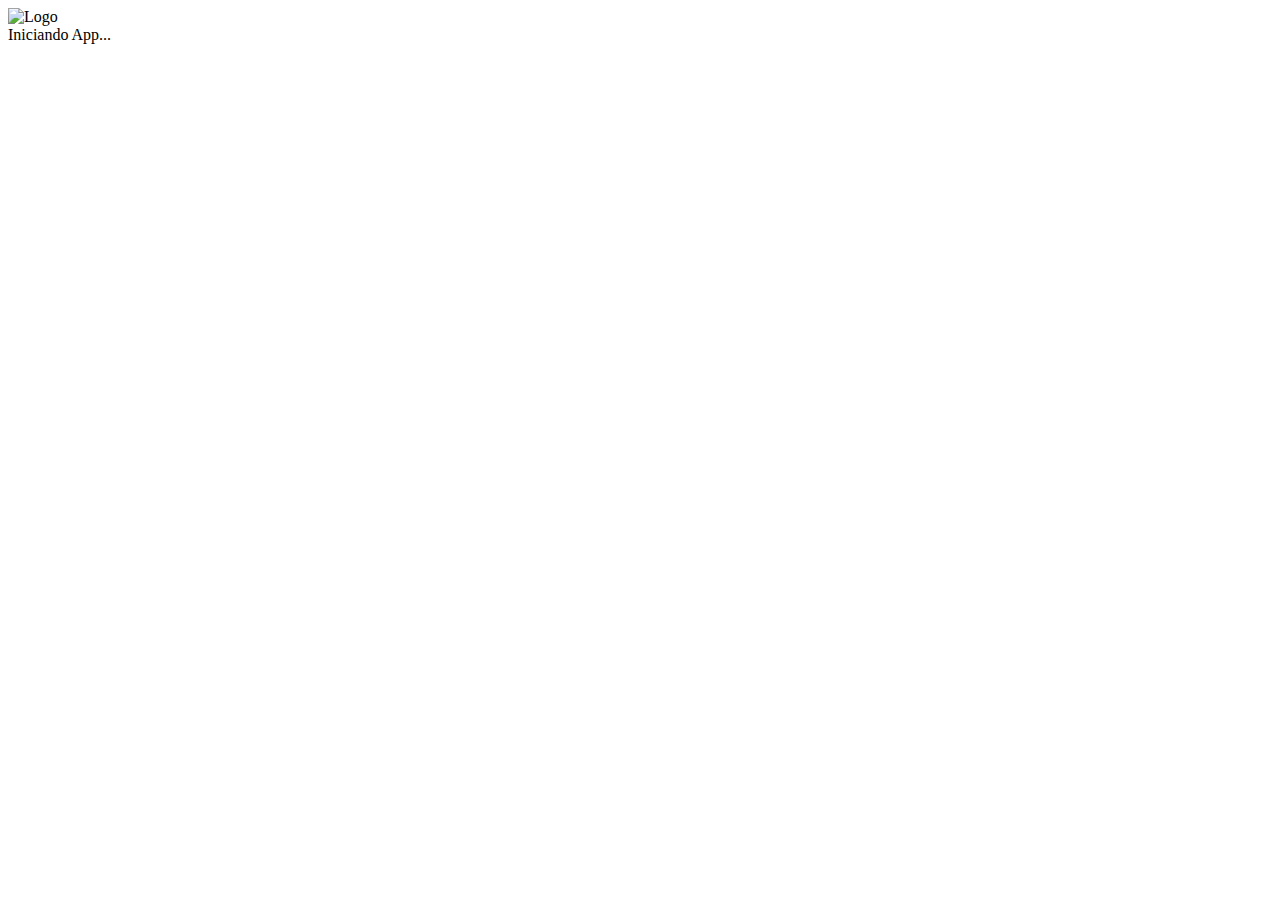
==== index.html @ 5fac27be "Add files via upload" ====
<!DOCTYPE html>
<html lang="pt-br">
<head>
    <meta charset="UTF-8">
    <meta name="viewport" content="width=device-width, initial-scale=1.0">
    <link rel="stylesheet" type="text/css" href="src/stylesindex.css">
    <title>EconoBira$</title>
    
</head>
<body>
    <img id="logo" src="src/imagens/logo.jpg" alt="Logo">

    <div id="loading">Iniciando App...</div>

    <script>
        // Redirecionar para a segunda página após 5 segundos
        setTimeout(function() {
            
            window.location.href = "index2.html";
        }, 5000);

        // Exibir a mensagem de carregamento após 3 segundos
        setTimeout(function() {
            document.getElementById('loading').style.display = 'block';
        }, 3000);
    </script>
</body>
</html>
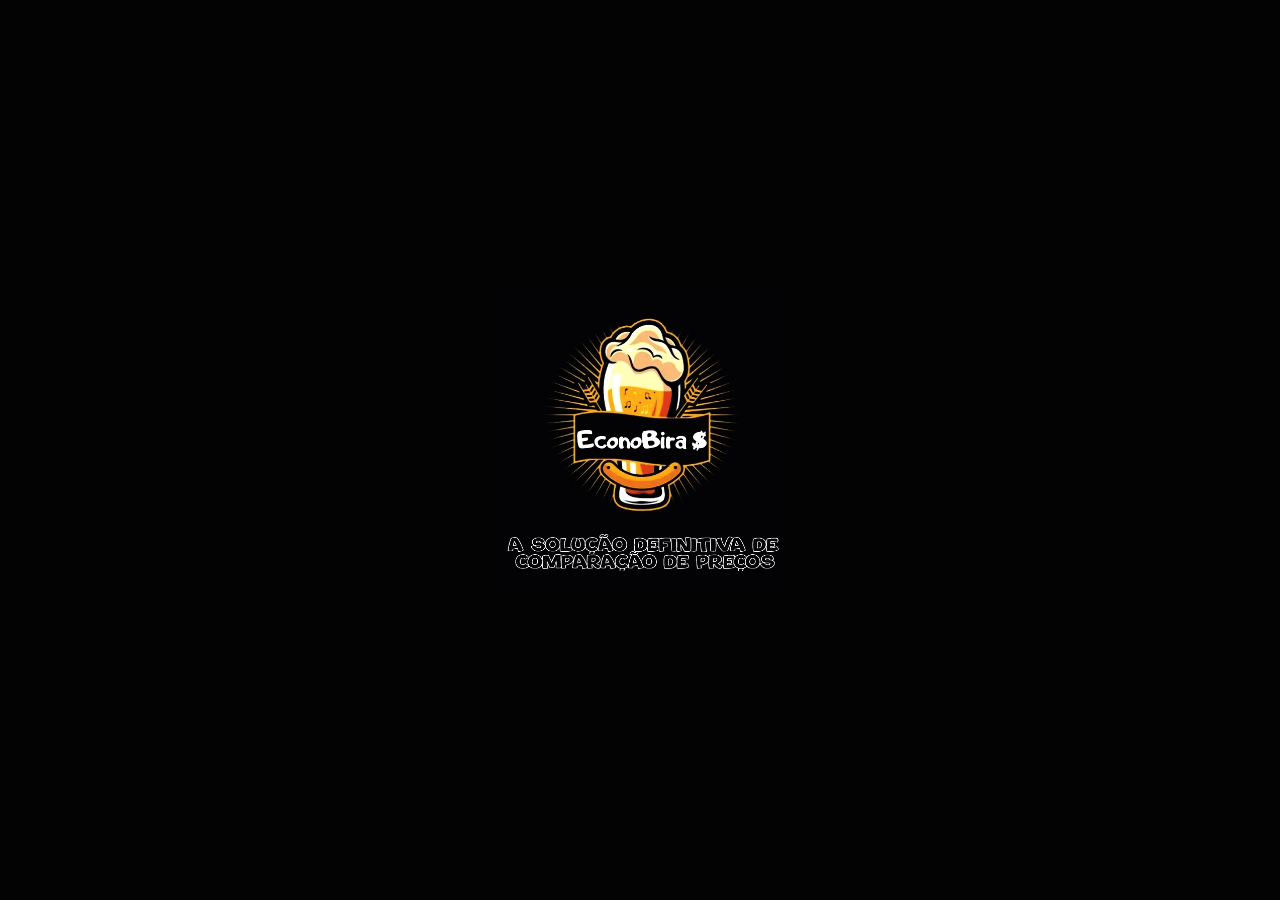
==== commit 2d864079: "Add files via upload" ====
--- a/index.html
+++ b/index.html
@@ -4,6 +4,7 @@
     <meta charset="UTF-8">
     <meta name="viewport" content="width=device-width, initial-scale=1.0">
     <link rel="stylesheet" type="text/css" href="src/stylesindex.css">
+    <link rel="shortcut icon" href="src/imagens/faviconsite.ico" />
     <title>EconoBira$</title>
     
 </head>
@@ -12,17 +13,8 @@
 
     <div id="loading">Iniciando App...</div>
 
-    <script>
-        // Redirecionar para a segunda página após 5 segundos
-        setTimeout(function() {
-            
-            window.location.href = "index2.html";
-        }, 5000);
-
-        // Exibir a mensagem de carregamento após 3 segundos
-        setTimeout(function() {
-            document.getElementById('loading').style.display = 'block';
-        }, 3000);
+    <script src="src/script.js">
+       
     </script>
 </body>
 </html>
--- a/src/stylesindex.css
+++ b/src/stylesindex.css
@@ -0,0 +1,19 @@
+body {
+    display: flex;
+    flex-direction: column;
+    align-items: center;
+    justify-content: center;
+    height: 100vh;
+    margin: 0;
+    background-color: #030303; /* Cor de fundo da logo */
+}
+#logo {
+    width: 300px; /* Tamanho ajustável */
+    height: auto;
+    margin-bottom: 20px;
+}
+#loading {
+    display: none;
+    font-size: 24px verdana;
+    color: white; /* Cor do texto de carregamento */
+} 